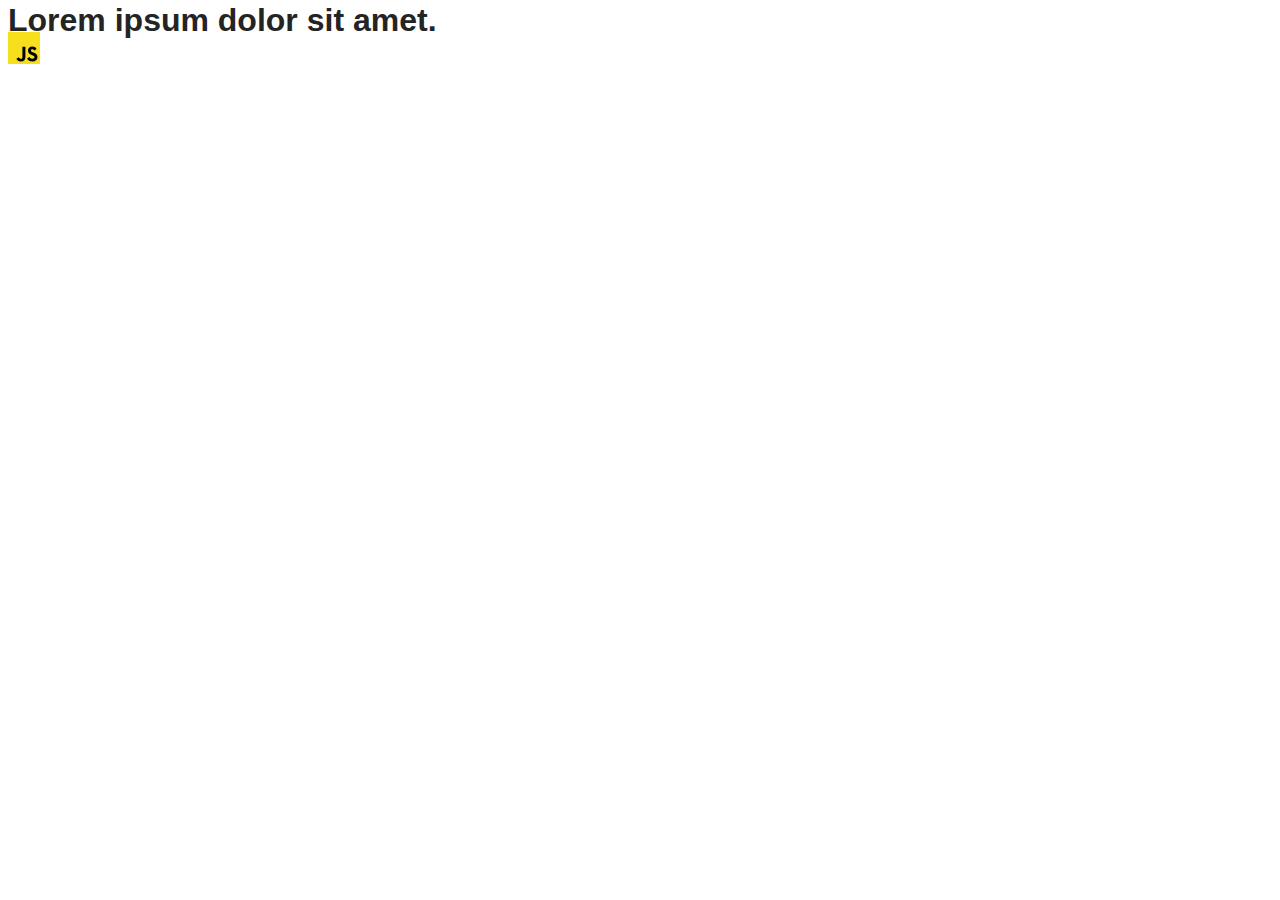
==== src/index.html @ fa5b7f62 "Initial commit" ====
<!DOCTYPE html>
<html lang="en">
  <head>
    <meta charset="UTF-8" />
    <link rel="icon" type="image/svg+xml" href="/favicon.svg" />
    <meta name="viewport" content="width=device-width, initial-scale=1.0" />
    <title>Vanilla App Template</title>
    <link rel="stylesheet" href="./css/styles.css" />
  </head>
  <body>
    <load ="partials/header.html" />

    <section>
      <h1>Lorem ipsum dolor sit amet.</h1>
      <!-- Path to images as from index.html file -->
      <img src="./img/javascript.svg" alt="" />
    </section>

    <!-- Loads the specified .html file -->
    <load ="partials/vite-promo.html" />

    <script type="module" src="./main.js"></script>
  </body>
</html>
---- src/css/styles.css ----
/**
  |============================
  | include css partials with
  | default @import url()
  |============================
*/
@import url('./reset.css');
@import url('./vite-promo.css');
@import url('./header.css');

:root {
  font-family: Inter, Avenir, Helvetica, Arial, sans-serif;
  font-size: 16px;
  line-height: 24px;
  font-weight: 400;

  color: #242424;
  background-color: rgba(255, 255, 255, 0.87);

  font-synthesis: none;
  text-rendering: optimizeLegibility;
  -webkit-font-smoothing: antialiased;
  -moz-osx-font-smoothing: grayscale;
  -webkit-text-size-adjust: 100%;
}
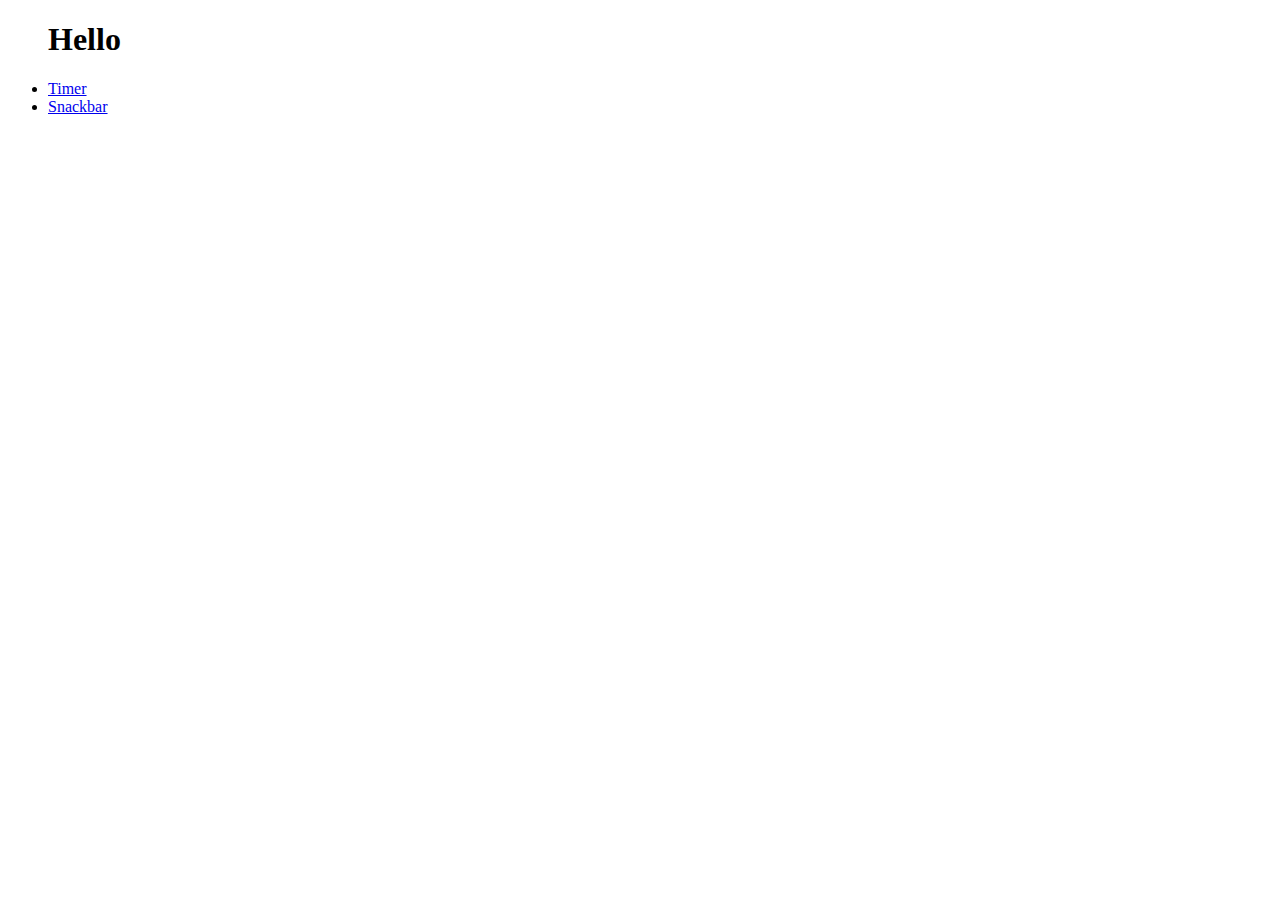
==== commit 30ebf7d4: "2" ====
--- a/src/index.html
+++ b/src/index.html
@@ -2,23 +2,14 @@
 <html lang="en">
   <head>
     <meta charset="UTF-8" />
-    <link rel="icon" type="image/svg+xml" href="/favicon.svg" />
     <meta name="viewport" content="width=device-width, initial-scale=1.0" />
-    <title>Vanilla App Template</title>
-    <link rel="stylesheet" href="./css/styles.css" />
+    <title>HomeWork 10</title>
   </head>
   <body>
-    <load ="partials/header.html" />
-
-    <section>
-      <h1>Lorem ipsum dolor sit amet.</h1>
-      <!-- Path to images as from index.html file -->
-      <img src="./img/javascript.svg" alt="" />
-    </section>
-
-    <!-- Loads the specified .html file -->
-    <load ="partials/vite-promo.html" />
-
-    <script type="module" src="./main.js"></script>
+    <ul>
+      <h1>Hello</h1>
+      <li><a href="./1-timer.html">Timer</a></li>
+      <li><a href="./2-snackbar.html">Snackbar</a></li>
+    </ul>
   </body>
 </html>
